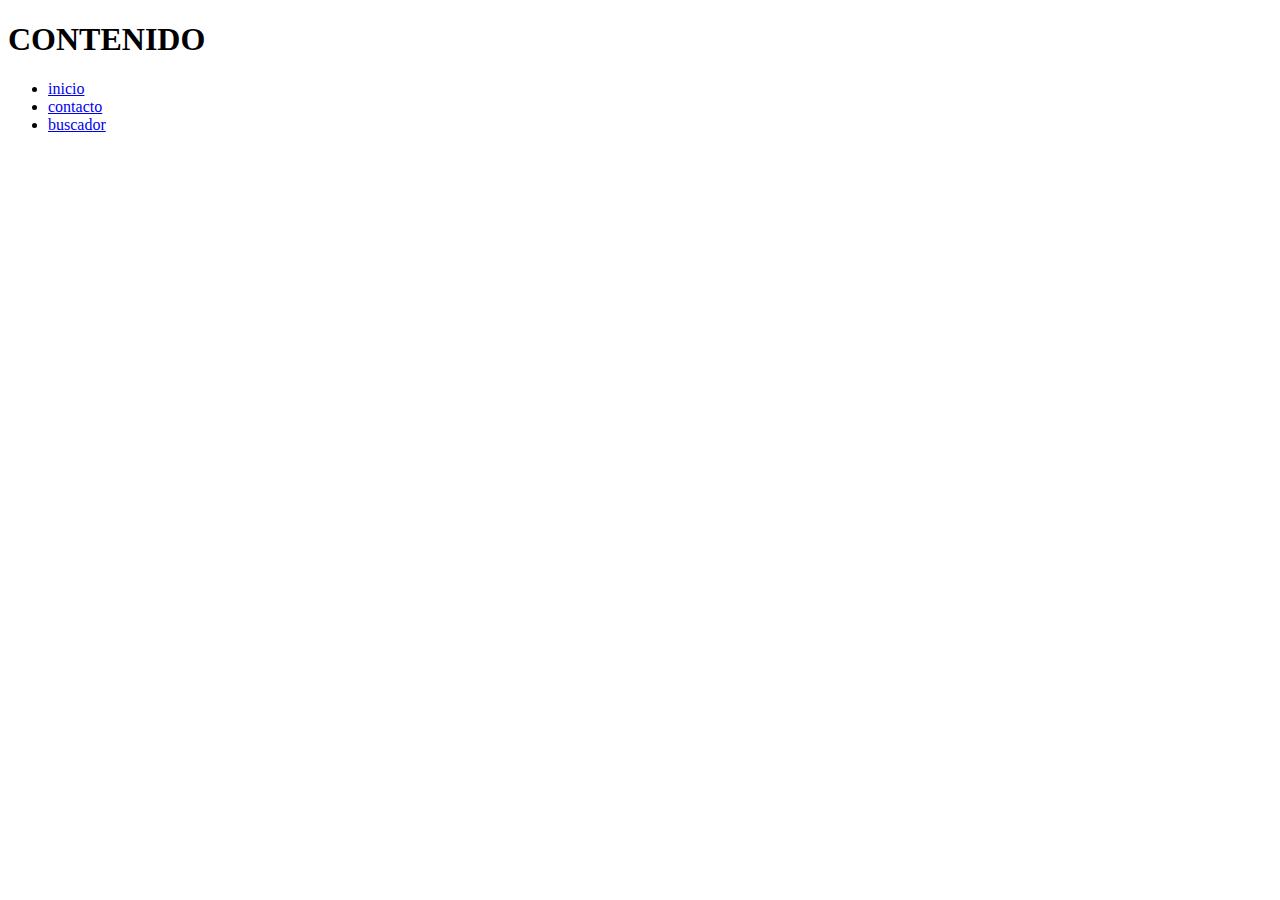
==== links/contenido.html @ a4c1b1c7 "first commit" ====
<!DOCTYPE html>
<html lang="en">
<head>
    <meta charset="UTF-8">
    <meta name="viewport" content="width=device-width, initial-scale=1.0">
    <title>Mi primera web</title>
</head>
<body>
    <h1>CONTENIDO</h1>

    <ul>
        <li><a href="../index.html">inicio</a></li>
        <li><a href="./contacto.html">contacto</a></li>       
        <li><a href="./buscador.html">buscador</a></li>
    </ul>



</body>
</html>
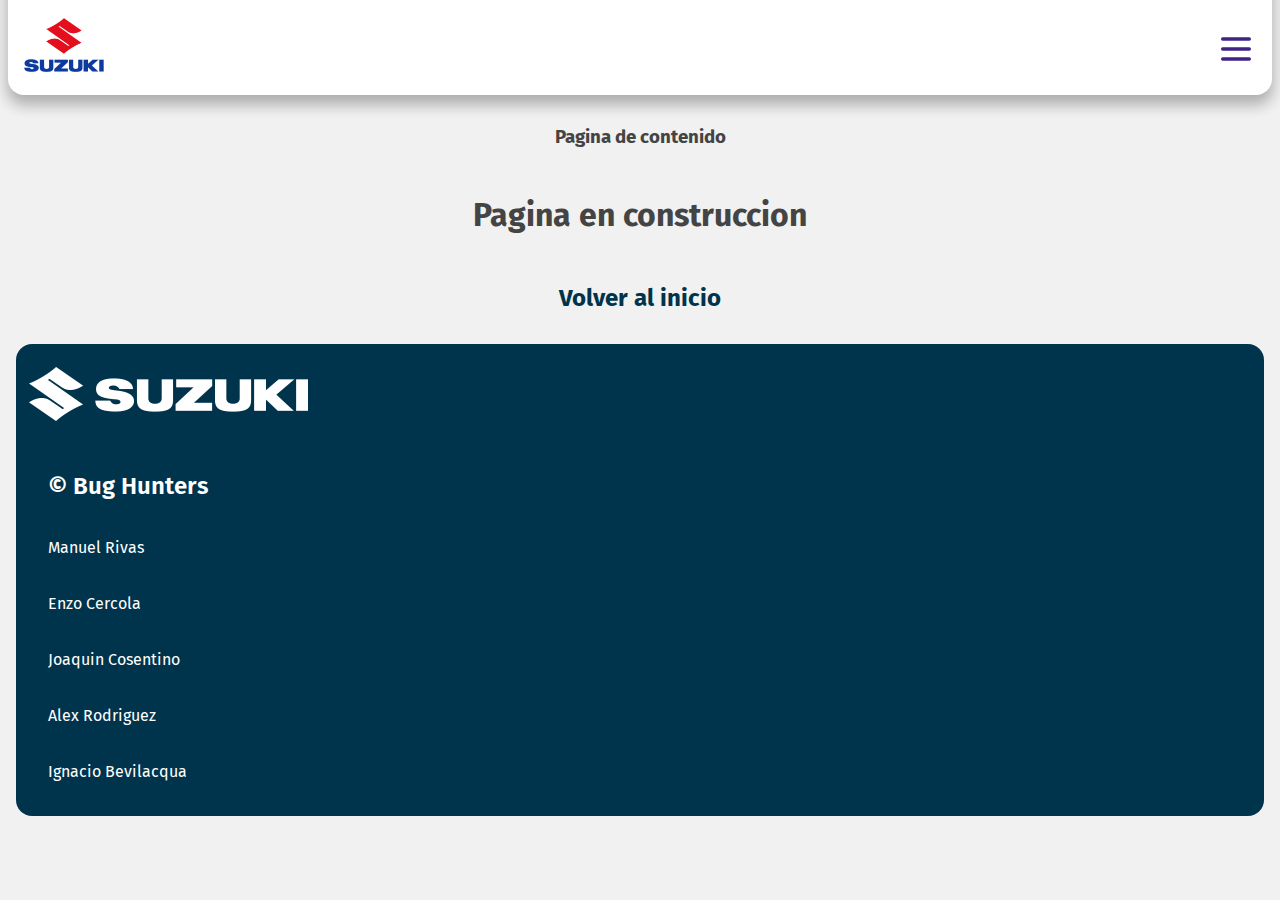
==== commit c3a7d641: "app casi terminada" ====
--- a/links/contenido.html
+++ b/links/contenido.html
@@ -4,17 +4,64 @@
     <meta charset="UTF-8">
     <meta name="viewport" content="width=device-width, initial-scale=1.0">
     <title>Mi primera web</title>
+    <link rel="preconnect" href="https://fonts.googleapis.com">
+    <link rel="preconnect" href="https://fonts.gstatic.com" crossorigin>
+    <link href="https://fonts.googleapis.com/css2?family=Fjalla+One&display=swap" rel="stylesheet">
+    <link rel="preconnect" href="https://fonts.googleapis.com">
+    <link rel="preconnect" href="https://fonts.gstatic.com" crossorigin>
+    <link href="https://fonts.googleapis.com/css2?family=Fira+Sans:ital,wght@0,100;0,200;0,300;0,400;0,500;0,600;0,700;0,800;0,900;1,100;1,200;1,300;1,400;1,500;1,600;1,700;1,800;1,900&family=Fjalla+One&display=swap" rel="stylesheet">
+    <link rel="stylesheet" href="../src/styles.css">
+
 </head>
 <body>
-    <h1>CONTENIDO</h1>
-
-    <ul>
-        <li><a href="../index.html">inicio</a></li>
-        <li><a href="./contacto.html">contacto</a></li>       
-        <li><a href="./buscador.html">buscador</a></li>
-    </ul>
 
 
+    <header id="header">
 
+        <div class="contenedor_header">
+            <div class="div_logo_menu">
+                <div class="div_img_logo">
+                    <a href="../index.html"><img class="logo_susuki" src="../archivos/Suzuki_logo_2.svg.png"></a>
+                </div>
+                <div id="menu" class="contenedor_icono_menu">
+                    <img class="contenedor_icono_menu" src="../archivos/icono_menu.svg" alt="menu">
+                </div>
+            </div>
+            
+            <ul class="contenedor_links">                
+                <li class="li_titulo"><a href="../links/contacto.html">contacto</a></li>
+                <li class="li_titulo"><a href="../links/mas_informacion.html">Mas informacion</a></li>
+            </ul>
+        </div>
+
+    </header>
+
+    <main>
+
+        <div class="div_pagina_en_construccion">
+            <h3>Pagina de contenido</h3>
+            <h1>Pagina en construccion</h1>
+            <a href="../index.html"><h2>Volver al inicio</h2></a>
+        </div>
+
+    </main>
+
+    <footer>
+        <div>
+            <img src="../archivos/logo-footer.png">
+            <div>
+                <div class="nombre_grupo">© Bug Hunters</div>
+                <div>Manuel Rivas</div>
+                <div>Enzo Cercola</div>
+                <div>Joaquin Cosentino</div>
+                <div>Alex Rodriguez</div>
+                <div>Ignacio Bevilacqua</div>
+            </div>
+            
+        </div>
+        
+   
+    </footer>
 </body>
+<script src="./js/contenido.js"></script>
 </html>--- a/src/styles.css
+++ b/src/styles.css
@@ -0,0 +1,443 @@
+body {
+    background-color: #f1f1f1;
+    margin: 0;
+    font-family: "Fira Sans", "Roboto", "Open Sans", sans-serif;
+    color: #444444;
+    font-size: 1rem;
+    font-weight: 400;
+    line-height: 1.5;
+    display: flex;
+    flex-direction: column;
+    align-items: center;
+}
+
+header {
+    background-color: white;
+    position: fixed;
+    width: calc(100% - 3rem);
+    top: -83dvh;
+    padding: 1rem;
+    z-index: 1;
+    border-top-left-radius: 0;
+    border-top-right-radius: 0;
+    border-bottom-left-radius: 1rem;
+    border-bottom-right-radius: 1rem;
+    opacity: 95%;
+    box-shadow: 0px 9px 15px 1px rgba(0, 0, 0, 0.3);
+    height: 90%;
+    display: flex;
+    transition: top 0.5s ease; /* Transición suave para la propiedad top */
+}
+
+
+
+main{
+    position: relative;
+    top: 6rem;
+}
+
+.contenedor_header{
+    display: flex;
+    justify-content: flex-start;
+    align-items: center;
+    flex-direction: column-reverse;
+}
+.contenedor_header{
+    width: 100%;
+}
+
+.li_titulo{
+    margin: 1rem;
+    list-style-type: none;
+
+}
+
+.contenedor_links{
+    
+    width: 100%;
+    padding: 0;
+    font-size: 1.5rem;
+    color: #0b2341;
+    font-family: "Fjalla One";
+    text-transform: uppercase;
+}
+
+a{
+    text-decoration: none; /* Elimina el subrayado */
+    color: inherit; /* Hereda el color del texto padre */
+}
+
+
+.logo_susuki{
+    width: 5rem;
+}
+
+.contenedor_icono_menu{
+    height: 2.5rem
+}
+
+.contenedor_icono_cerrar{
+    height: 2.5rem;
+    display: none;
+}
+
+.div_logo_menu{
+    
+    width: 100%;
+    display: flex;
+    justify-content: space-between;
+    align-items: center;
+}
+
+
+main{
+    background-color:#f1f1f1;
+    margin-bottom: 5rem;
+    padding: 0.5rem;
+}
+
+footer{
+    
+    height: 30rem;
+    display: flex;
+    flex-direction: column;
+    flex-wrap: wrap;
+    
+    border-top-left-radius: 1rem;
+    border-top-right-radius: 1rem;
+    border-bottom-left-radius: 0;
+    border-bottom-right-radius: 0;
+    width: 100%;
+    margin-bottom: 1rem;
+}
+
+
+.div_img_motos{
+    background-color: orange;
+    background-image: url(https://suzukimotosarg.com.ar/wp-content/uploads/2021/08/bgmoto.png);
+    background-size: contain;
+    display: flex;
+    padding: 10%;
+    
+    flex-wrap: wrap;
+    font-family: "Oswald", "Fjalla One", "Raleway", sans-serif;
+    color: #444444;
+    text-align: right;
+    justify-content: flex-end;
+    max-height: 45rem;
+    justify-content: center;
+    border-radius: 1rem;
+    
+
+}
+
+.titulos_v-strom{
+    width: 100%;
+}
+
+.titulo_1{
+    color: white;
+    font-size: 4rem;
+    font-weight: 900;
+}
+
+.titulo_2{
+    font-weight: 900;
+    font-size: calc(1.3rem + .6vw);
+}
+
+.img_moto{
+   
+    
+    width: 100%;
+    height: 100%;
+    max-height: 50rem;
+    max-width: 40rem;
+    
+    
+}
+
+#moto_blanca{
+    display: none;
+}
+#moto_amarilla{
+    display: none;
+}
+
+.div_seccion_colores{
+    
+
+    display: flex;
+    align-items: flex-end;
+    flex-direction: column;
+    width: 100%;
+}
+
+.letras_colores{
+    width: 10rem;
+    font-weight: 700;
+    
+}
+
+.contenedor_colores{
+    width: 100%;
+    display: flex;
+    justify-content: flex-end;
+    gap: 0.25rem;
+}
+.colores{
+    height: 1.5rem;
+    width: 1.5rem;
+
+}
+
+#color_negro{
+    background-color: black;
+    cursor: pointer;
+}
+#color_blanco{
+    background-color: rgb(255, 255, 255);
+    cursor: pointer;
+}
+
+#color_amarillo{
+    background-color: rgb(255, 238, 0);
+    cursor: pointer;
+}
+
+.ver_video{
+    width: 100%;
+    display: flex;
+    justify-content: flex-start;
+    align-items: center;
+}
+
+.a_video{
+    text-decoration: none;
+    color: inherit;
+    width: 5rem;
+    display: flex;
+    justify-content: flex-start;
+    align-items: center;
+    background-color: #ffee00;
+    padding: 10px;    
+    color: #7a2b00;
+    border-radius: 1rem;
+}
+
+.icono_video{
+    height: 1.3rem;
+    margin: 0.5rem;
+    
+}
+
+.eslogan{
+    color: #f6ad09;
+    margin: 1rem 0rem;
+    font-size: 2.5rem;
+    font-weight: bolder;
+    font-family: "Oswald", "Fjalla One", "Raleway", sans-serif;
+}
+
+.p-eslogan{
+    
+    text-align: justify; /* Justifica el texto */    
+    
+}
+
+.container-descripciones{
+    padding: 2rem;
+}
+
+.div-descripciones{
+    margin-bottom: 5rem;
+}
+
+.titulo-gris-pequeño{
+    color: #adb2b8;
+    font-family: 'Fjalla One';
+    font-weight: 700;
+}
+
+.titulo-blue-mediano{
+    font-size: 2rem;
+    font-weight: bolder;
+    color: #00344c;
+    font-family: 'Fjalla One';
+}
+
+
+.div-ficha-tecnica{
+    display: flex;
+    justify-content: space-evenly;
+    align-items: center;
+    margin-bottom: 5rem;
+}
+
+.titulo-blue-pequeño{
+    color: #00344c;
+    font-size: calc(1.325rem + .9vw);
+    font-family: "Oswald", "Fjalla One", "Raleway", sans-serif;
+    margin-bottom: 2rem;
+}
+
+#ficha-tecnica{
+
+margin: 0;
+}
+
+.icono_documento{
+    height: 3.5rem;
+}
+
+.tabla-caracteristicas{
+    background-color: #ffffff;
+    padding: 1rem;
+    border-radius: 1rem;
+}
+
+.p-caracteristicas{
+    font-weight: 500;
+    font-size: 1.2rem;
+}
+
+.tabla{
+    display: flex;
+    flex-wrap: wrap;
+    justify-content: space-between;
+    flex-direction: row;
+    margin-bottom: 4rem;
+}
+
+.tabla div{
+    width: 50%;
+    margin-bottom: 1rem;
+}
+
+.container-formulario{
+    margin: 1rem;
+}
+
+.form{
+    display: flex;
+    flex-wrap: wrap;
+    justify-content: center;
+}
+
+.container-formulario .titulo1{
+    font-family: "Oswald", "Fjalla One", "Raleway", sans-serif;
+    font-weight: 500;
+    line-height: 1.2;
+    font-size: calc(1.375rem + 1.5vw);
+    margin-bottom: 3rem;
+}
+
+.container-formulario div input{
+    border: 0px;
+    border-bottom: 1px solid #ccc;
+    background-color: transparent;
+    width: 100%;
+    padding: .1rem .5rem;
+    color: #666;
+    font-style: italic;
+    margin: 0;
+    font-family: inherit;
+    font-size: inherit;
+    line-height: inherit;
+    margin-bottom: 0.6rem;
+    box-sizing: border-box;
+}
+
+.container-formulario div select{
+    border: 0px;
+    border-bottom: 1px solid #ccc;
+    background-color: transparent;
+    width: 100%;
+    padding: .1rem .5rem;
+    color: #666;
+    font-style: italic;
+    margin: 0;
+    font-family: inherit;
+    font-size: inherit;
+    line-height: inherit;
+    margin-bottom: 2.6rem;
+}
+
+.escribe-mensaje{
+    margin: 2rem;
+    margin-top: 0;
+    margin-bottom: 0;
+    border-radius: 1rem;
+    border: none;
+}
+
+.escribe-mensaje #mensaje1{
+    padding: .5rem 1rem;
+    font-style: italic;
+    box-sizing: border-box;
+    margin: 0;
+    font-family: inherit;
+    font-size: inherit;
+    line-height: inherit;
+    resize: vertical;
+    width: 100%;
+    border: none;
+    border-radius: 1rem;
+}
+
+#boton-enviar{
+    background-color: #0561e0;
+    color: white;
+    font-weight: bold;
+    font-size: 1rem;
+    padding: 1rem 2rem;
+    font-family: "Fjalla One", "Raleway", sans-serif;
+    font-style: normal;
+    width: 11rem;
+    border-radius: 1rem;
+}
+
+#div_inputs{
+    max-width: 27rem;
+    
+}
+
+footer div {
+    background-color: #00344c;
+    margin: 1rem;
+    border-radius: 1rem;
+}
+
+footer div img{
+    background-color: transparent;
+    margin-top: 1rem;
+}
+
+footer div div{
+    display: flex;
+    flex-direction: column;
+    flex-wrap: wrap;
+}
+
+footer div div div{
+    color: #fff;
+    transition: 0.3s;
+    display: inline-block;
+}
+
+.nombre_grupo{
+    
+    font-size: 1.5rem;
+    font-weight: 600;
+}
+
+
+.div_pagina_en_construccion{
+    display: flex;
+    align-items: center;
+    flex-direction: column;
+}
+
+.div_pagina_en_construccion a h2{
+    color: #00344c;
+}